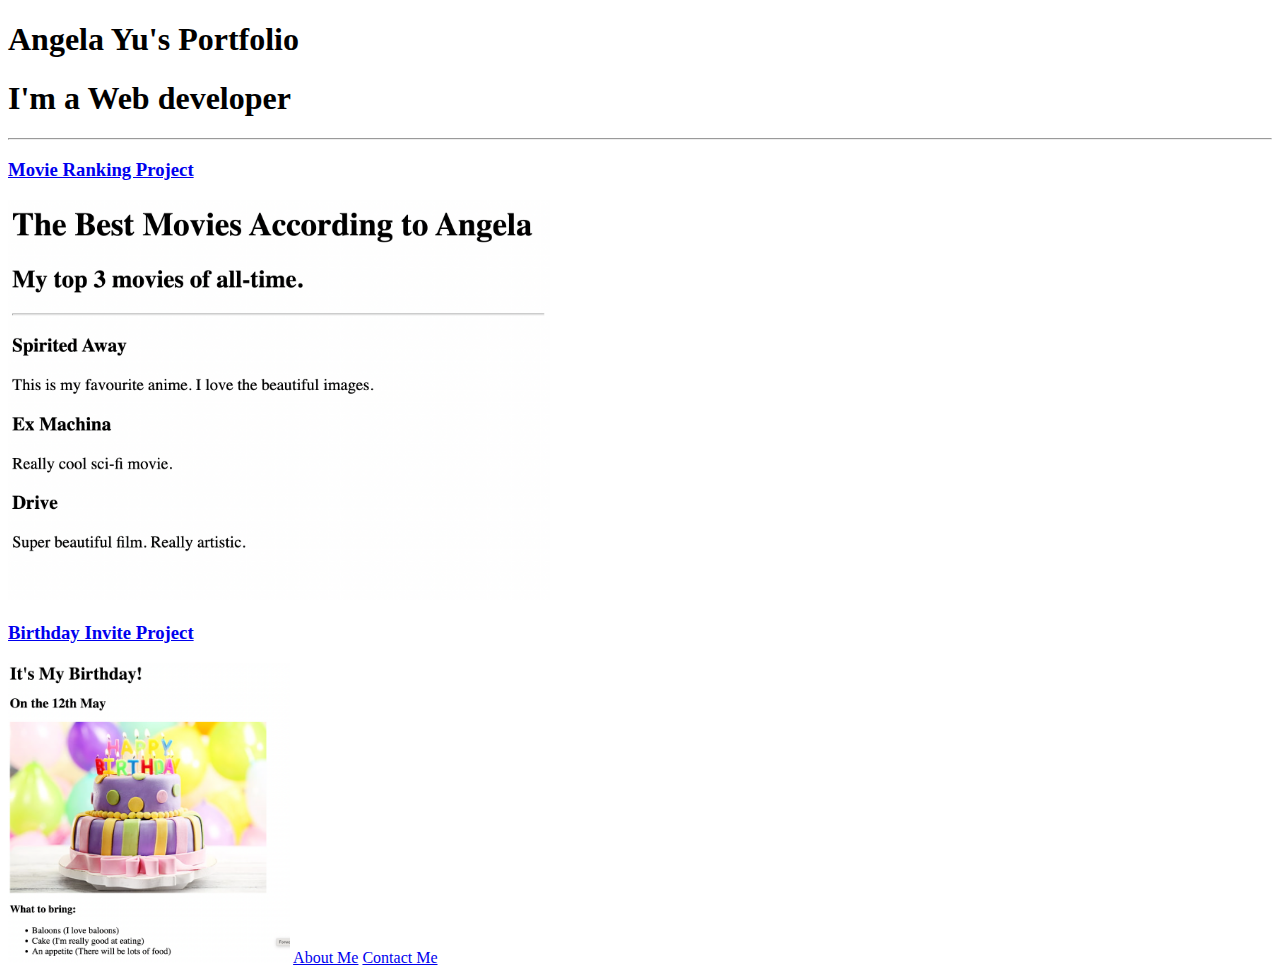
==== index.html @ e5bff7e2 "Add files via upload" ====
<!-- TODO 1: Create the HTML Boilerplate -->

<!-- TODO 2: Add Your previous projects' HTML into the public folder -->

<!-- TODO 3: Take screenshots of your project previews and add the images to the images folder -->

<!-- TODO 4: Add titles/subtitles etc. -->

<!-- TODO 5: Add a link to the project pages -->

<!-- TODO 6: Add images to show the project previews
HINT for TODO 6: You can use the height attribute set to 200 to make the image smaller:
https://developer.mozilla.org/en-US/docs/Web/HTML/Element/img#attr-height -->

<!-- TODO 7: Add the Contact Me and About Me page links -->

<!DOCTYPE html>
<html lang="en">
<head>
    <meta charset="UTF-8">
    <meta name="viewport" content="width=device-width, initial-scale=1.0">
    <title>Angela's Portfolio</title>
</head>
<body>
    <h1>Angela Yu's Portfolio</h1>
    <h1>I'm a Web developer</h1>
    <hr />
   <h3><a href="./public/movie-ranking.html">Movie Ranking Project</a></h3>
   <img src="./assets/images/movie-ranking.png" height="400" alt="movie ranking"/>
   <h3><a href="./public/birthday-invite.html">Birthday Invite Project</a></h3>
   <img src="./assets/images/birthday-invite.png" height="300" alt="Birthday Invitation"/>

   <a href="./public/about.html">About Me</a>
   <a href="./public/contact.html">Contact Me</a>

    


    
</body>
</html>
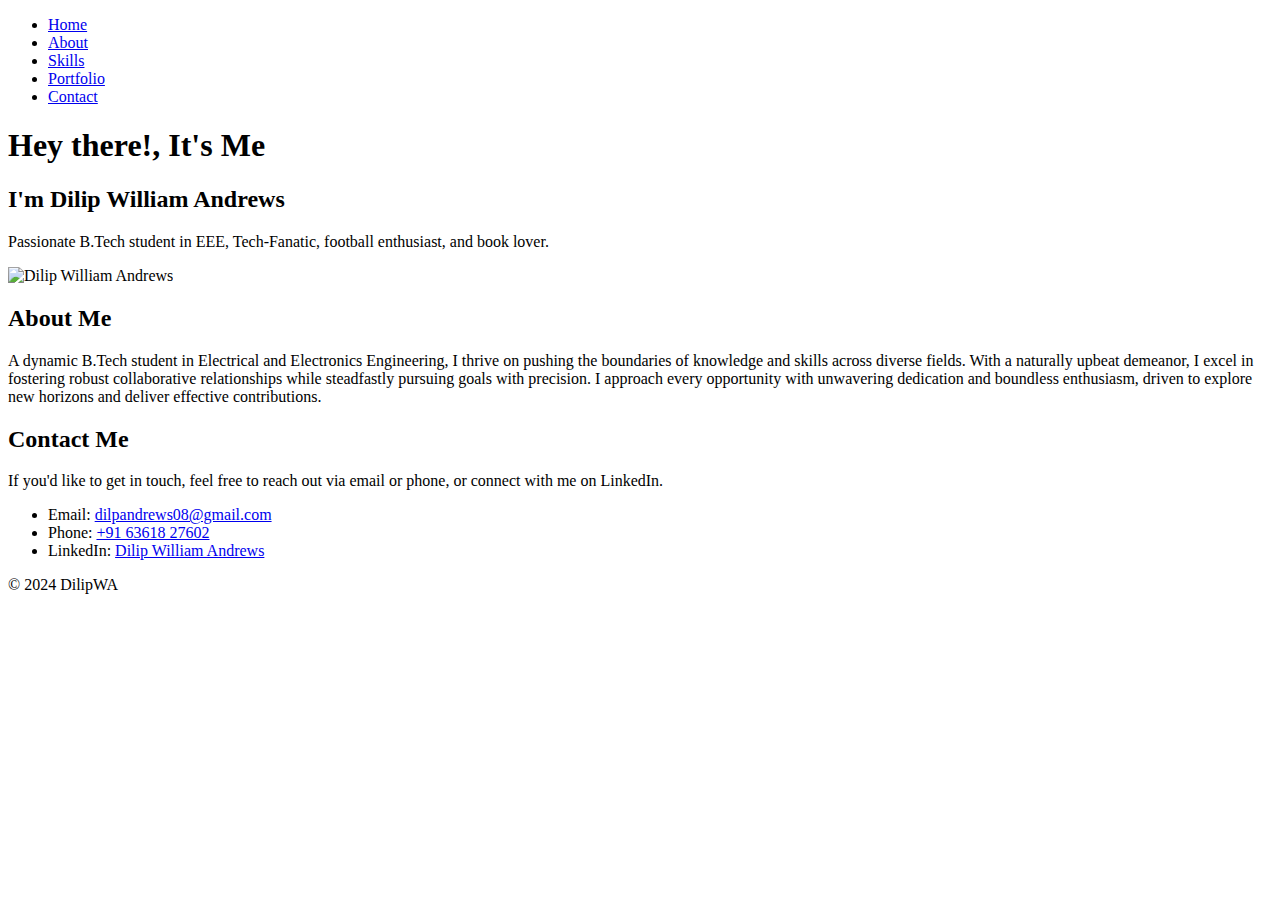
==== commit 64407c61: "Update index.html" ====
--- a/index.html
+++ b/index.html
@@ -1,41 +1,64 @@
-<!-- TODO 1: Create the HTML Boilerplate -->
-
-<!-- TODO 2: Add Your previous projects' HTML into the public folder -->
-
-<!-- TODO 3: Take screenshots of your project previews and add the images to the images folder -->
-
-<!-- TODO 4: Add titles/subtitles etc. -->
-
-<!-- TODO 5: Add a link to the project pages -->
-
-<!-- TODO 6: Add images to show the project previews
-HINT for TODO 6: You can use the height attribute set to 200 to make the image smaller:
-https://developer.mozilla.org/en-US/docs/Web/HTML/Element/img#attr-height -->
-
-<!-- TODO 7: Add the Contact Me and About Me page links -->
-
 <!DOCTYPE html>
 <html lang="en">
 <head>
     <meta charset="UTF-8">
     <meta name="viewport" content="width=device-width, initial-scale=1.0">
-    <title>Angela's Portfolio</title>
+    <title>Dilip's Portfolio</title>
+    <link rel="stylesheet" href="style.css">
 </head>
 <body>
-    <h1>Angela Yu's Portfolio</h1>
-    <h1>I'm a Web developer</h1>
-    <hr />
-   <h3><a href="./public/movie-ranking.html">Movie Ranking Project</a></h3>
-   <img src="./assets/images/movie-ranking.png" height="400" alt="movie ranking"/>
-   <h3><a href="./public/birthday-invite.html">Birthday Invite Project</a></h3>
-   <img src="./assets/images/birthday-invite.png" height="300" alt="Birthday Invitation"/>
+    <header>
+        <nav>
+            <ul>
+                <li><a href="#home">Home</a></li>
+                <li><a href="#about">About</a></li>
+                <li><a href="skills.html">Skills</a></li> <!-- Links to the skills page -->
+                <li><a href="portfolio.html">Portfolio</a></li> <!-- Links to the portfolio page -->
+                <li><a href="#contact">Contact</a></li>
+            </ul>
+        </nav>
+    </header>
 
-   <a href="./public/about.html">About Me</a>
-   <a href="./public/contact.html">Contact Me</a>
+    <section id="home">
+        <div class="intro">
+            <h1>Hey there!, It's Me</h1>
+            <h2>I'm <span class="highlight">Dilip William Andrews</span></h2>
+            <p>Passionate B.Tech student in EEE, Tech-Fanatic, football enthusiast, and book lover.</p>
+            <div class="social-icons">
+                <a href="https://github.com/DWA08"><i class="fab fa-github"></i></a>
+                <a href="https://www.linkedin.com/in/dilip-william-andrews-529a8a249/"><i class="fab fa-linkedin"></i></a>
+                <a href="#"><i class="fab fa-facebook"></i></a>
+            </div>
+        </div>
+        <div class="profile-picture">
+            <img src="./profile.png" alt="Dilip William Andrews">
+        </div>
+    </section>
 
+    <!-- About Section -->
+    <section id="about">
+        <h2>About Me</h2>
+        <p>A dynamic B.Tech student in Electrical and Electronics Engineering, I thrive on pushing the boundaries of knowledge
+            and skills across diverse fields. With a naturally upbeat demeanor, I excel in fostering robust collaborative relationships
+            while steadfastly pursuing goals with precision. I approach every opportunity with unwavering dedication and boundless
+            enthusiasm, driven to explore new horizons and deliver effective contributions.
+        </p>
+    </section>
+
+    <!-- Contact Section -->
+    <section id="contact">
+        <h2>Contact Me</h2>
+        <p>If you'd like to get in touch, feel free to reach out via email or phone, or connect with me on LinkedIn.</p>
+        <ul>
+            <li>Email: <a href="mailto:dilpandrews08@gmail.com">dilpandrews08@gmail.com</a></li>
+            <li>Phone: <a href="tel:+916361827602">+91 63618 27602</a></li>
+            <li>LinkedIn: <a href="https://www.linkedin.com/in/dilip-william-andrews-529a8a249/" target="_blank">Dilip William Andrews</a></li>
+        </ul>
+    </section>
     
-
-
-    
+    <footer>
+        <p>© 2024 DilipWA</p>
+    </footer>
+    <script src="script.js"></script>
 </body>
-</html>+</html>
